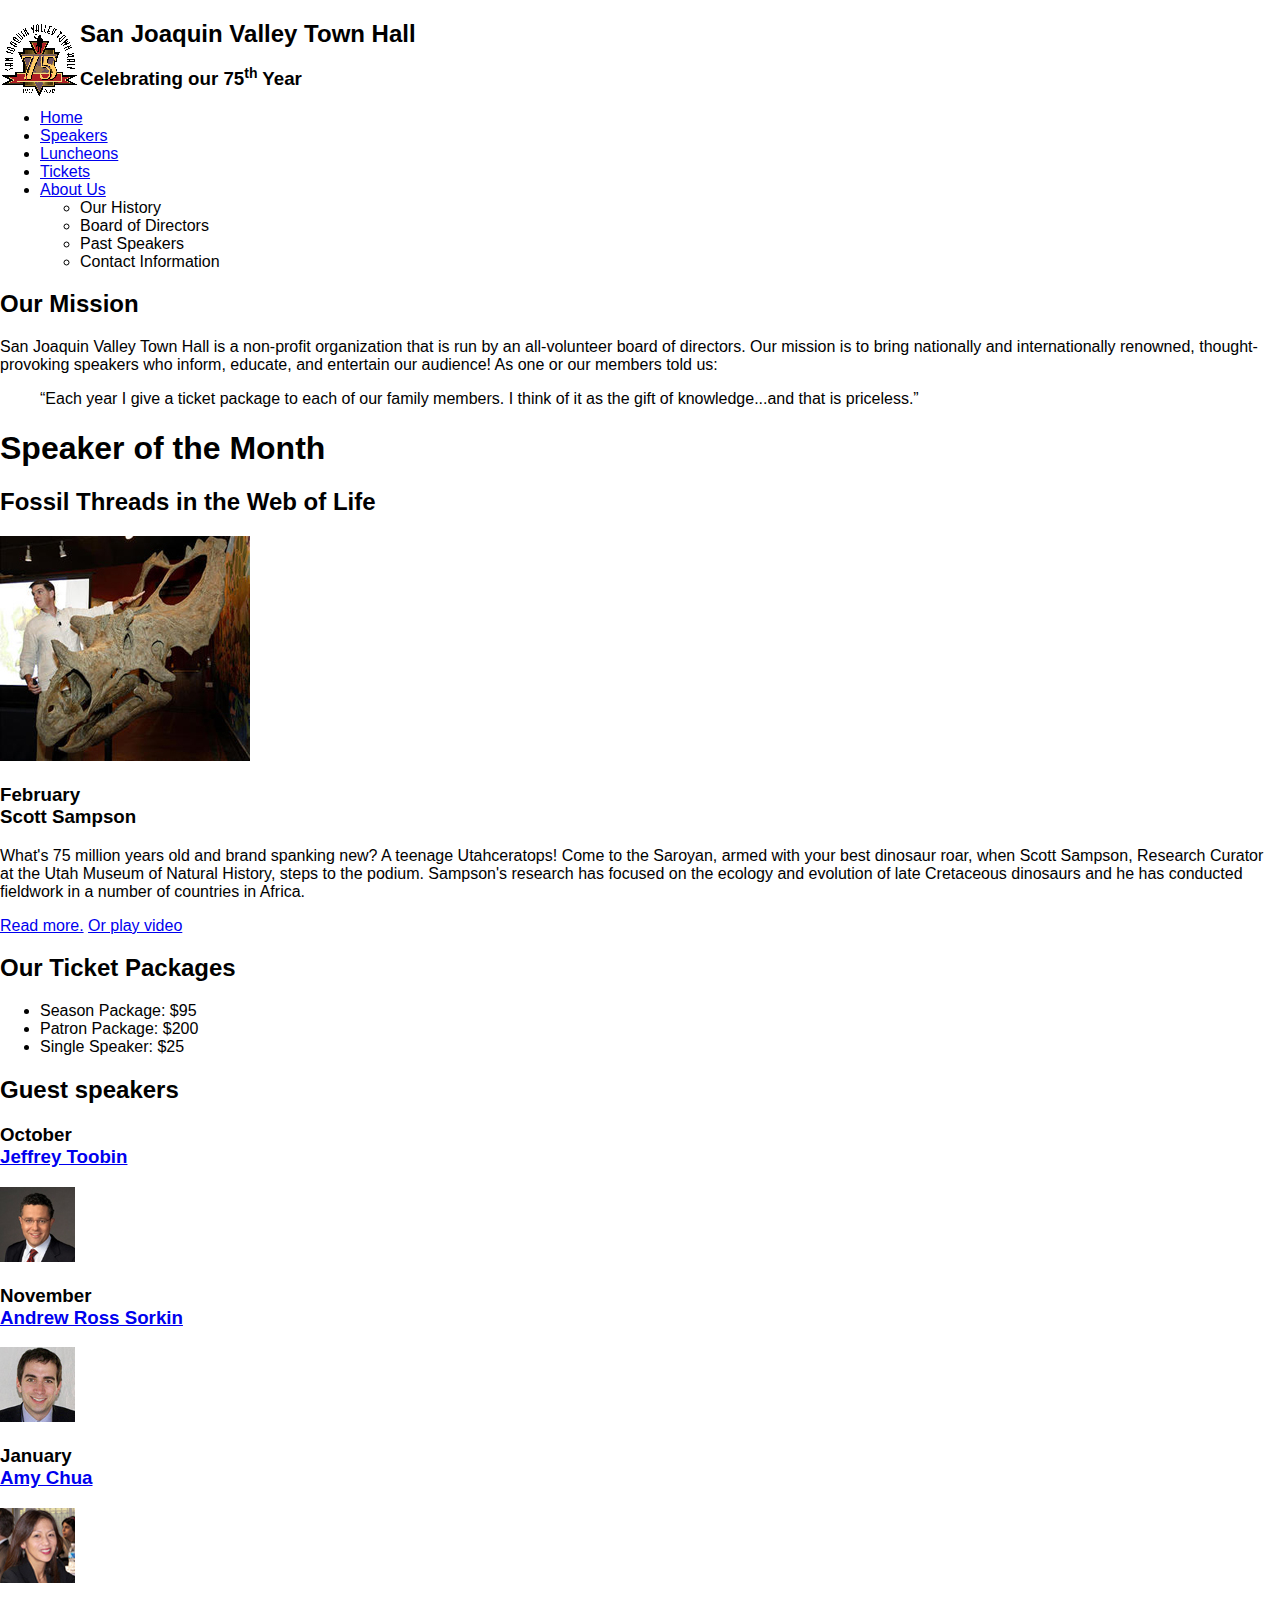
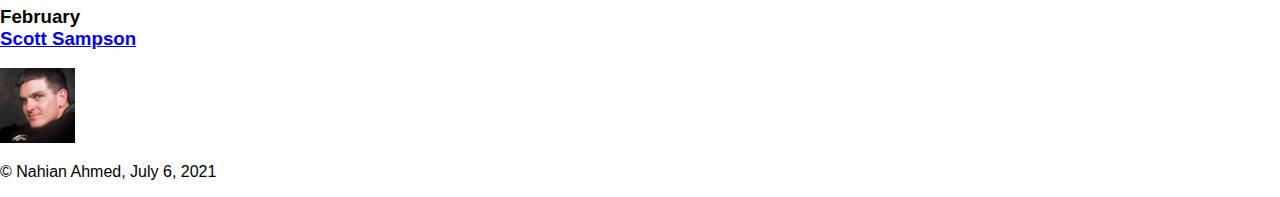
==== index.html @ db1b6c14 "Create index.html" ====
<!DOCTYPE html>
<html lang="en">
<head>
	<meta charset="UTF-8">
	<meta name="viewport" content="width=device-width, initial-scale=1">
	<link rel="shortcut icon" href="images/favicon.ico">
	<link rel="stylesheet" href="styles/normalize.css">
	<link rel="stylesheet" href="styles/main.css">
	<link rel="stylesheet" href="styles/slicknav.css">
	<link rel="stylesheet" href="js/jquery.slicknav.min.js">
	<title>San Joaquin Valley Town Hall</title>
</head>
<body>
<header>
	<img src="images/town_hall_logo.gif" alt="Town Hall Logo" class="logo" height="80">
	<h2>San Joaquin Valley Town Hall</h2>
	<h3>Celebrating our <span class="shadow">75<sup>th</sup></span> Year</h3>
</header>

<ul id="nav_menu">
	<li><a href="index.html" class="current">Home</a></li>
	<li><a href="index.html">Speakers</a></li>
	<li><a href="index.html">Luncheons</a></li>
	<li><a href="index.html">Tickets</a></li>
	<li><a href="index.html">About Us</a>
		<ul>
			<li><a>Our History</a></li>
			<li><a>Board of Directors</a></li>
			<li><a>Past Speakers</a></li>
			<li><a>Contact Information</a></li>
		</ul>
	</li>
</ul>

<main>

	<section>
		<h2>Our Mission</h2>

		<p>San Joaquin Valley Town Hall is a non-profit organization that is run by an all-volunteer board of directors. Our mission is to bring nationally and internationally renowned, thought-provoking speakers who inform, educate, and entertain our audience! As one or our members told us:</p>

		<blockquote><q>Each year I give a ticket package to each of our family members. I think of it as the gift of knowledge...and that is priceless.</q></blockquote>

		<h1>Speaker of the Month</h1>
		<article>
			<h2>Fossil Threads in the Web of Life</h2>
			<img src="images/sampson_dinosaur.jpg" alt="image of Sampson with a dinosaur fossil">
			<h3>
				February<br>
				Scott Sampson
			</h3>
			<p>
				What's 75 million years old and brand spanking new? A teenage Utahceratops! Come to the Saroyan, armed with your best dinosaur roar, when Scott Sampson, Research Curator at the Utah Museum of Natural History, steps to the podium. Sampson's research has focused on the ecology and evolution of late Cretaceous dinosaurs and he has conducted fieldwork in a number of countries in Africa.
			</p>
			<p>
				<a href="speakers/sampson.html">Read more.</a>
				<a href="/media/sampson.swf">Or play video</a>
			</p>
		</article>

		<h2>Our Ticket Packages</h2>
		<ul class="ticket">
			<li>Season Package: $95</li>
			<li>Patron Package: $200</li>
			<li>Single Speaker: $25</li>
		</ul>
	</section>

	<aside>
		<h2>Guest speakers</h2>

		<h3>
			October<br>
			<a href="speakers/toobin.html">Jeffrey Toobin</a>
		</h3>
		<img src="images/toobin75.jpg" alt="Image of Toobin">
		<h3>
			November<br>
			<a href="speakers/sorkin.html">Andrew Ross Sorkin</a>
		</h3>
		<img src="images/sorkin75.jpg" alt="image of sorkin">
		<h3>
			January<br>
			<a href="speakers/chua.html">Amy Chua</a>
		</h3>
		<img src="images/chua75.jpg" alt="image of Chua">
		<h3>
			February<br>
			<a href="speakers/sampson.html">Scott Sampson</a>
		</h3>
		<img src="images/sampson75.jpg" alt="image of Sampson">
	</aside>

</main>

<footer>
	<p>&copy; Nahian Ahmed, July 6, 2021</p>
</footer>
</body>
</html>
---- styles/main.css ----
/* the styles for the elements */
body {
	font-family: Arial, Helvetica, sans-serif;
    font-size: 100%;
}

/* the styles for the header */
header img {
	float: left;
}

/* the styles for the section */
main {
	clear: left;
}

/* the styles for the footer */
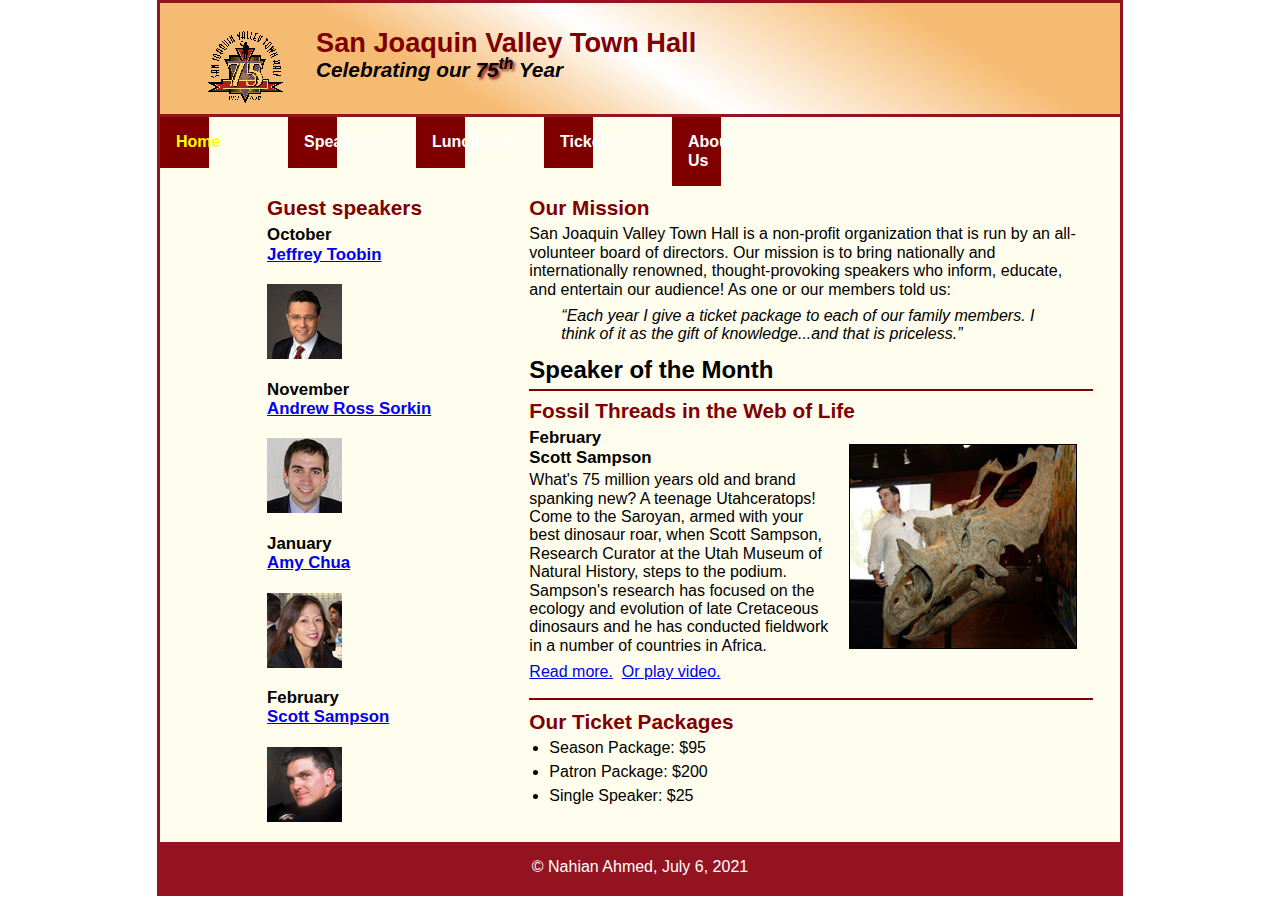
==== commit 1b06bf77: "Update index.html" ====
--- a/index.html
+++ b/index.html
@@ -1,98 +1,94 @@
 <!DOCTYPE html>
 <html lang="en">
+
 <head>
-	<meta charset="UTF-8">
+	<meta charset="utf-8">
 	<meta name="viewport" content="width=device-width, initial-scale=1">
+	<title>San Joaquin Valley Town Hall</title>
 	<link rel="shortcut icon" href="images/favicon.ico">
 	<link rel="stylesheet" href="styles/normalize.css">
 	<link rel="stylesheet" href="styles/main.css">
 	<link rel="stylesheet" href="styles/slicknav.css">
-	<link rel="stylesheet" href="js/jquery.slicknav.min.js">
-	<title>San Joaquin Valley Town Hall</title>
+	<script src="https://code.jquery.com/jquery-3.2.1.min.js"></script>
+	<script src="js/jquery.slicknav.min.js"></script>
+	<script type="text/javascript">
+		$(document).ready(function(){
+			$('#nav_menu').slicknav({prependTo:"#mobile_menu"});
+		});
+	</script>
 </head>
+
 <body>
 <header>
-	<img src="images/town_hall_logo.gif" alt="Town Hall Logo" class="logo" height="80">
+	<img src="images/town_hall_logo.gif" alt="Town Hall logo" height="80">
 	<h2>San Joaquin Valley Town Hall</h2>
 	<h3>Celebrating our <span class="shadow">75<sup>th</sup></span> Year</h3>
 </header>
-
-<ul id="nav_menu">
-	<li><a href="index.html" class="current">Home</a></li>
-	<li><a href="index.html">Speakers</a></li>
-	<li><a href="index.html">Luncheons</a></li>
-	<li><a href="index.html">Tickets</a></li>
-	<li><a href="index.html">About Us</a>
-		<ul>
-			<li><a>Our History</a></li>
-			<li><a>Board of Directors</a></li>
-			<li><a>Past Speakers</a></li>
-			<li><a>Contact Information</a></li>
-		</ul>
-	</li>
-</ul>
-
+<nav id="mobile_menu"></nav>
+<nav id="nav_menu">
+	<ul>
+		<li><a href="index.html" class="current">Home</a></li>
+		<li><a href="index.html">Speakers</a></li>
+		<li><a href="index.html">Luncheons</a></li>
+		<li><a href="index.html">Tickets</a></li>
+		<li><a href="index.html"> About Us</a>
+			<ul>
+				<li><a href="#">Our History</a></li>
+				<li><a href="#">Board of Directors</a></li>
+				<li><a href="#">Past Speakers</a></li>
+				<li><a href="#">Contact Information</a></li>
+			</ul>
+		</li>
+	</ul>
+</nav>
 <main>
-
 	<section>
 		<h2>Our Mission</h2>
-
-		<p>San Joaquin Valley Town Hall is a non-profit organization that is run by an all-volunteer board of directors. Our mission is to bring nationally and internationally renowned, thought-provoking speakers who inform, educate, and entertain our audience! As one or our members told us:</p>
-
-		<blockquote><q>Each year I give a ticket package to each of our family members. I think of it as the gift of knowledge...and that is priceless.</q></blockquote>
+		<p>San Joaquin Valley Town Hall is a non-profit organization that is run by an
+			all-volunteer board of directors. Our mission is to bring nationally and
+			internationally renowned, thought-provoking speakers who inform, educate,
+			and entertain our audience! As one or our members told us:</p>
+		<blockquote>&ldquo;Each year I give a ticket package to each of our family members.
+			I think of it as the gift of knowledge...and that is priceless.&rdquo;</blockquote>
 
 		<h1>Speaker of the Month</h1>
 		<article>
 			<h2>Fossil Threads in the Web of Life</h2>
-			<img src="images/sampson_dinosaur.jpg" alt="image of Sampson with a dinosaur fossil">
-			<h3>
-				February<br>
-				Scott Sampson
-			</h3>
+			<img src="images/sampson_dinosaur.jpg" alt="Scott Sampson with dinosaur">
+			<h3>February<br>
+				Scott Sampson</h3>
+			<p>What's 75 million years old and brand spanking new? A teenage Utahceratops!
+				Come to the Saroyan, armed with your best dinosaur roar, when Scott Sampson, Research
+				Curator at the Utah Museum of Natural History, steps to the podium. Sampson's research
+				has focused on the ecology and evolution of late Cretaceous dinosaurs and he has conducted
+				fieldwork in a number of countries in Africa.</p>
 			<p>
-				What's 75 million years old and brand spanking new? A teenage Utahceratops! Come to the Saroyan, armed with your best dinosaur roar, when Scott Sampson, Research Curator at the Utah Museum of Natural History, steps to the podium. Sampson's research has focused on the ecology and evolution of late Cretaceous dinosaurs and he has conducted fieldwork in a number of countries in Africa.
-			</p>
-			<p>
-				<a href="speakers/sampson.html">Read more.</a>
-				<a href="/media/sampson.swf">Or play video</a>
+				<a href="speakers/sampson.html">Read more.</a>&nbsp;
+				<a href="media/sampson.swf" target="_blank">Or play video.</a>
 			</p>
 		</article>
 
 		<h2>Our Ticket Packages</h2>
-		<ul class="ticket">
+		<ul>
 			<li>Season Package: $95</li>
 			<li>Patron Package: $200</li>
 			<li>Single Speaker: $25</li>
 		</ul>
 	</section>
-
 	<aside>
 		<h2>Guest speakers</h2>
-
-		<h3>
-			October<br>
-			<a href="speakers/toobin.html">Jeffrey Toobin</a>
-		</h3>
-		<img src="images/toobin75.jpg" alt="Image of Toobin">
-		<h3>
-			November<br>
-			<a href="speakers/sorkin.html">Andrew Ross Sorkin</a>
-		</h3>
-		<img src="images/sorkin75.jpg" alt="image of sorkin">
-		<h3>
-			January<br>
-			<a href="speakers/chua.html">Amy Chua</a>
-		</h3>
-		<img src="images/chua75.jpg" alt="image of Chua">
-		<h3>
-			February<br>
-			<a href="speakers/sampson.html">Scott Sampson</a>
-		</h3>
-		<img src="images/sampson75.jpg" alt="image of Sampson">
+		<div id="speakers">
+			<h3>October<br><a href="speakers/toobin.html">Jeffrey Toobin</a></h3>
+			<img src="images/toobin75.jpg" alt="Jeffrey Toobin photo">
+			<h3>November<br><a href="speakers/sorkin.html">Andrew Ross Sorkin</a></h3>
+			<img src="images/sorkin75.jpg" alt="Andrew Ross Sorkin photo">
+			<h3>January<br><a href="speakers/chua.html">Amy Chua</a></h3>
+			<img src="images/chua75.jpg" alt="Amy Chua photo">
+			<h3>February<br><a href="speakers/sampson.html">Scott Sampson</a></h3>
+			<img src="images/sampson75.jpg" alt="Scott Sampson photo">
+		</div>
 	</aside>
-
 </main>
-
 <footer>
 	<p>&copy; Nahian Ahmed, July 6, 2021</p>
 </footer>
--- a/styles/main.css
+++ b/styles/main.css
@@ -1,17 +1,350 @@
+/* reset margin and padding */
+* {
+	margin: 0;
+	padding: 0;
+}
+
 /* the styles for the elements */
+html {
+	background-color: white
+}
+
 body {
 	font-family: Arial, Helvetica, sans-serif;
-    font-size: 100%;
+	font-size: 100%;
+	clear: left;
+	width: 99%;
+	max-width: 960px;
+	margin: 0 auto;
+	border: 3px solid #931420;
+	background-color: #fffded;
+}
+
+.logo{
+	float: left;
+	margin-right: 1em;
+	padding-right: 0.105%;
+	padding-left: 0.105%;
+}
+
+a:hover, a:focus {
+	font-style: italic;
 }
 
 /* the styles for the header */
+header {
+	border-bottom: 3px solid #931420;
+	padding-top: 1.5em;
+	padding-bottom: 2em;
+	padding-left: 1em;
+	background-image: linear-gradient(30deg, #f6bb73 0%, #f6bb73 30%, white 50%, #f6bb73 80%, #f6bb73 100%);
+}
+
 header img {
 	float: left;
-}
-
-/* the styles for the section */
+	padding: 0 30px;
+}
+
+header h2 {
+	font-size: 170%;
+	color: #800000;
+}
+
+header h3 {
+	font-size: 130%;
+	font-style: italic;
+}
+
+header .shadow {
+	text-shadow: 2px 2px 3px #800000;
+}
+
+#nav_menu ul{
+	list-style-type: none;
+	margin: 0;
+	padding: 0;
+	position: relative;
+}
+
+#nav_menu ul li{
+	width: 13.334%;
+	float: left;
+}
+
+#nav_menu ul ul{
+	display: none;
+	position: absolute;
+	top: 100%;
+}
+
+#nav_menu ul li a{
+	display: block;
+	width: 13.334%;
+	padding: 1em 1em;
+	text-decoration: none;
+	background-color: #800000;
+	color: white;
+	font-weight: bold;
+}
+
+#nav_menu ul li a.current{
+	color: yellow;
+}
+
+#nav_menu ul ul li{
+	float: none;
+	width: 13.334%;
+}
+
+#nav_menu li{
+	float: left;
+	list-style-type: none;
+	width: 13.334%;
+}
+
+#nav_menu a{
+	display: block;
+	width: 13.334%;
+	alignment: center;
+	padding-top: 1em;
+	padding-bottom: 1em;
+	text-decoration: none;
+	background-color: #800000;
+	color: white;
+	font-weight: bold;
+}
+
+#nav_menu li{
+	text-align: center;
+}
+
+#nav_menu .current{
+	color: yellow !important;
+}
+
+#nav_menu li ul{
+	visibility: hidden;
+	position: absolute;
+}
+
+#nav_menu li:hover > ul, #nav_menu li ul:hover{
+	visibility: visible;
+	display: block;
+}
+
+#nav_menu ul li:hover > ul{
+	display: block;
+}
+
+#nav_menu > ul:after{
+	content: "";
+	display: block;
+	clear: both;
+}
+
+.ticket{
+	list-style-type: circle;
+}
+
+#nav_menu li ul li{
+	clear: both;
+}
+
+#nav_menu li ul ::after{
+	content: "";
+	clear: both;
+	display: block;
+}
+
+
+/* the styles for the main section */
 main {
 	clear: left;
+	padding: 0;
+}
+
+/* section styles */
+section {
+	width: 58.6875%;
+	float: right;
+	padding-bottom: 20px;
+	padding-right: 2.84%;
+	padding-left: 2.84%;
+}
+
+section h2 {
+	font-size: 130%;
+	color: #800000;
+	padding: .5em 0 .25em;
+}
+
+section h3{
+	font-size: 105%;
+	padding-bottom: 0.25em;
+}
+
+section p {
+	padding-bottom: .5em;
+}
+
+section blockquote {
+	padding: 0 2em;
+	font-style: italic;
+}
+
+section h1 {
+	font-size: 150%;
+	padding-top: .5em;
+	padding-bottom: .25em;
+	margin: 0;
+}
+
+section ul {
+	padding-bottom: .25em;
+	padding-left: 1.25em;
+}
+
+section li {
+	padding-bottom: .35em;
+}
+
+/* article styling */
+article {
+	padding-top: 0.5em;
+	padding-bottom: 0.5em;
+	border-top: 2px solid #800000;
+	border-bottom: 2px solid #800000;
+}
+
+article h2 {
+	padding-top: 0;
+}
+
+article h3 {
+	font-size: 105%;
+	padding-bottom: .25em;
+}
+
+article img {
+	float: right;
+	margin: 1em;
+	border: 1px solid #000;
+	max-width: 40%;
+	min-width: 150px;
+}
+
+/* aside styles */
+aside {
+	width: 22.3959%;
+	padding-left: 20px;
+	padding-right: 20px;
+	float: right;
+}
+
+aside h2 {
+	font-size: 130%;
+	color: #800000;
+	padding: .5em 0 .25em;
+}
+
+aside h3 {
+	font-size: 105%;
+	padding-bottom: .25em;
+}
+
+aside img {
+	padding-bottom: 1em;
+	padding-top: 1em;
+}
+
+ul.ticket{
+	list-style-type: circle;
+}
+
+/*media query for the screen type that checks that the viewport width is 959px or less*/
+@media only screen and (max-width: 959px) {
+	section h1{
+		font-size: 135%;
+	}
+	section h2{
+		font-size: 120%;
+	}
+
+}
+
+/* mobile query for a phone in landscape orientation*/
+@media only screen and (max-width: 767px){
+	header img{
+		float: none;
+	}
+	header{
+		text-align: center;
+	}
+	section{
+		float: none;
+		width: 94.32%;
+	}
+	article img{
+		max-width: 30%;
+	}
+	aside{
+		float: none;
+		padding-right: 2.84%;
+		width: 94.32%;
+	}
+	article img{
+		max-width: 30%;
+	}
+	aside div{
+		-moz-column-count: 2;
+		-webkit-column-count: 2;
+		column-count: 2;
+	}
+}
+
+/* mobile query for a phone in landscape orientation*/
+@media only screen and (max-width: 479px) {
+	body{
+		font-size: 90%;
+	}
+}
+
+@media only screen and (max-width: 767px) {
+	.Js #nav_menu{
+		display: none;
+	}
+	.Js .slicknav_menu{
+		display: block;
+	}
+	.slicknav_menu{
+		background-color: #800000;
+	}
+}
+
+@media only screen and (max-width: 767px){
+	.Js #nav_menu{
+		display: none;
+	}
+	.Js .slicknav_menu{
+		display: block;
+	}
+	.slicknav_menu{
+		background-color: #800000 !important;
+	}
+}
+
+.slicknav_menu{
+	display: none;
 }
 
 /* the styles for the footer */
+footer {
+	clear: both;
+	background-color: #931420;
+}
+
+footer p {
+	color: #fff;
+	text-align: center;
+	padding: 1em 0;
+}
